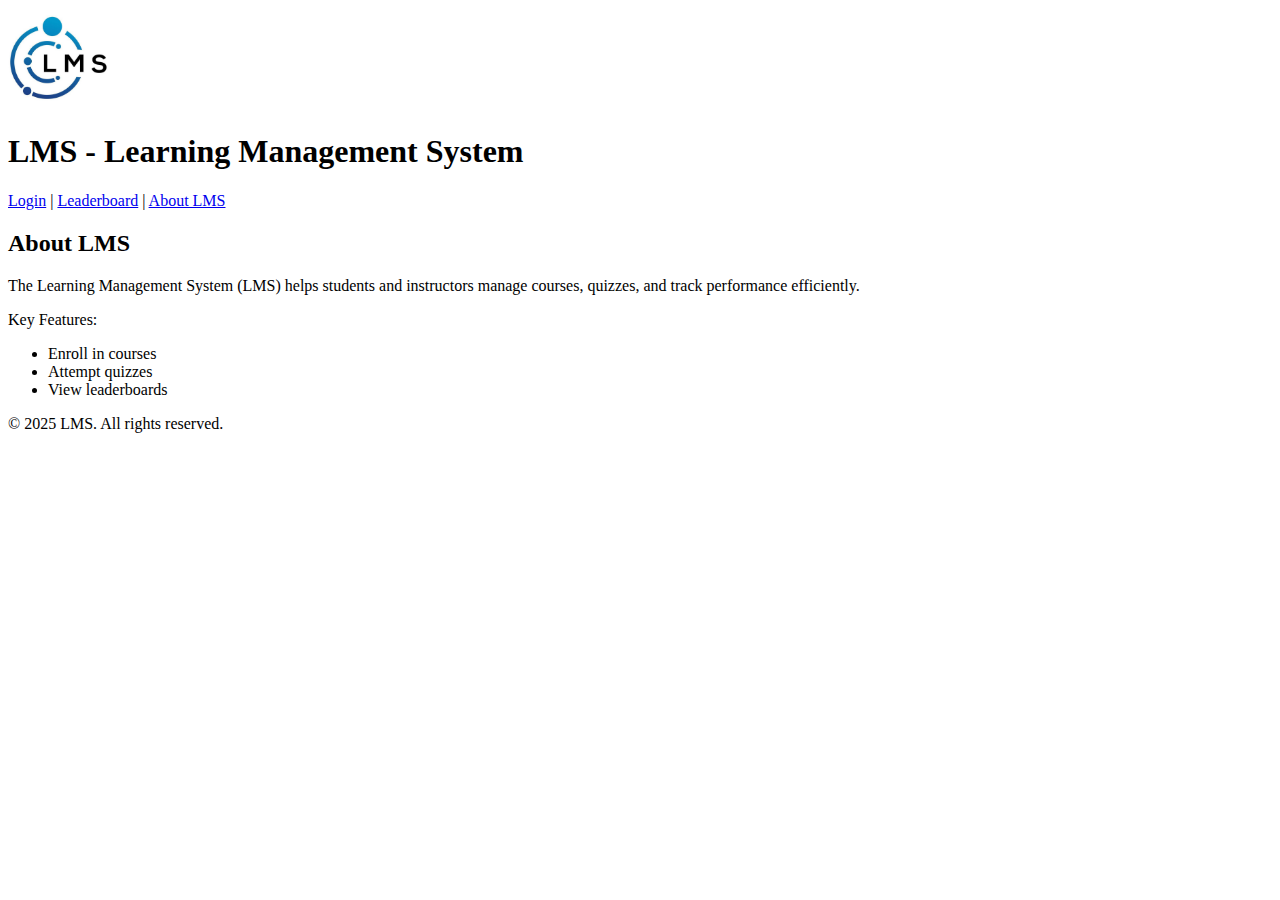
==== index.html @ 644a2bcc "Added assignment1 files" ====
<!DOCTYPE html>
<html lang="en">
<head>
    <meta charset="UTF-8">
    <meta name="viewport" content="width=device-width, initial-scale=1.0">
    <title>LMS Homepage</title>
</head>
<body>
    <header>
        <img src="logo.jpg" alt="LMS Logo" style="width: 100px; height: 100px;">
        <h1>LMS - Learning Management System</h1>
    </header>

    <div>
        <nav>
            <a href="login.html">Login</a> |
            <a href="leaderboard.html">Leaderboard</a> |
            <a href="#about">About LMS</a>
        </nav>
    </div>

    <main>
        <section id="about">
            <h2>About LMS</h2>
            <p>The Learning Management System (LMS) helps students and instructors manage courses, quizzes, and track performance efficiently.</p>
            <p>Key Features:</p>
            <ul>
                <li>Enroll in courses</li>
                <li>Attempt quizzes</li>
                <li>View leaderboards</li>
            </ul>
        </section>
    </main>

    <footer>
        <p>&copy; 2025 LMS. All rights reserved.</p>
    </footer>
</body>
</html>
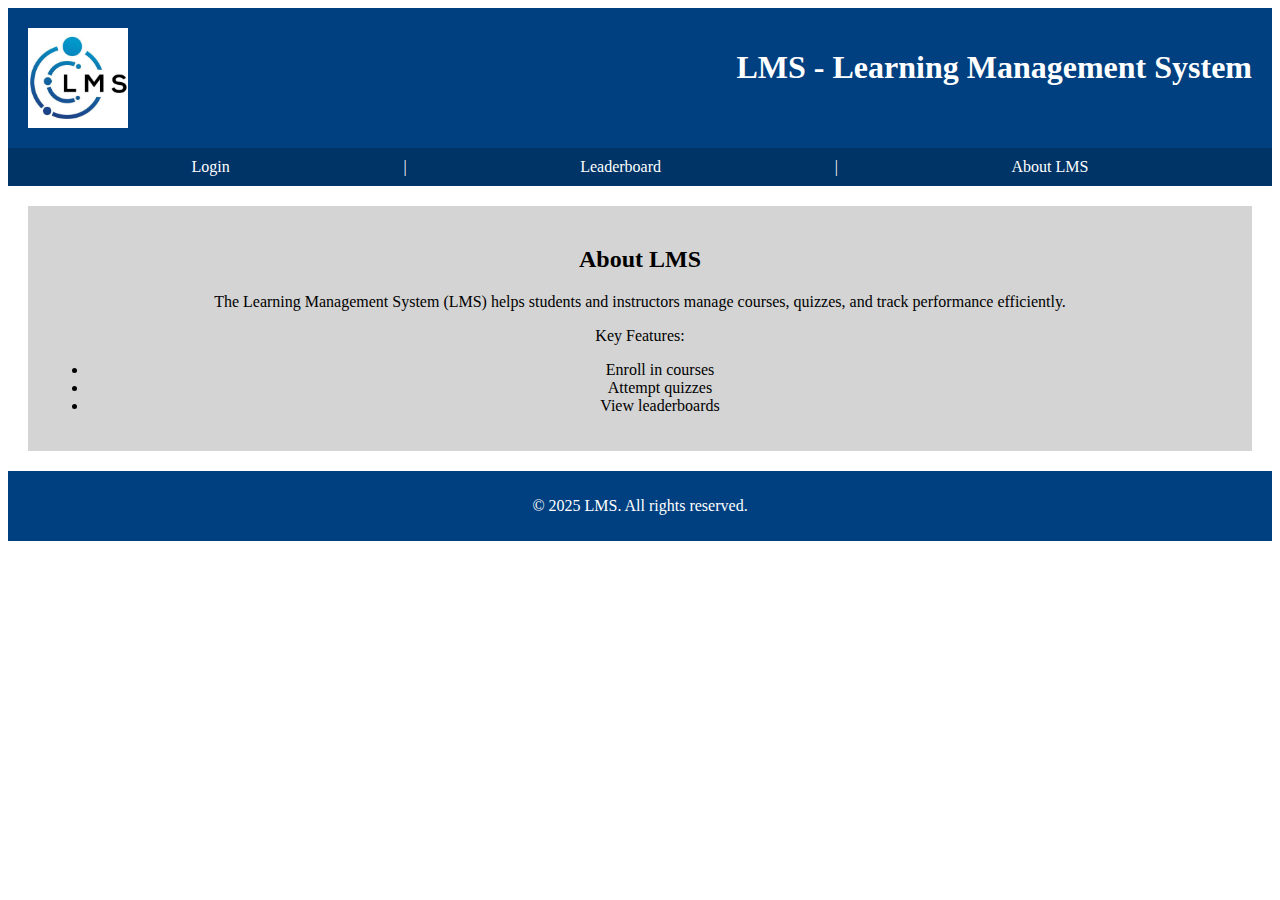
==== commit 6dfea599: "Homepage CSS done" ====
--- a/index.html
+++ b/index.html
@@ -1,9 +1,14 @@
+<!-- 
+ Kevin He - 30189263
+-->
+
 <!DOCTYPE html>
 <html lang="en">
 <head>
     <meta charset="UTF-8">
     <meta name="viewport" content="width=device-width, initial-scale=1.0">
     <title>LMS Homepage</title>
+    <link rel="stylesheet" href="styles.css">
 </head>
 <body>
     <header>
--- a/styles.css
+++ b/styles.css
@@ -0,0 +1,39 @@
+header {
+    background-color: #004080;
+    color: white;
+    padding: 20px;
+    margin: 0;
+    display: flex;
+    justify-content: space-between;
+}
+
+nav {
+    display: flex;
+    justify-content: space-evenly;
+    background-color: #003366;
+    color: white;
+    padding: 10px;
+}
+
+div a {
+    color: white;
+    text-decoration: none;
+}
+
+div a:hover {
+    text-decoration: underline;
+}
+
+main {
+    background-color: #d4d4d4;
+    text-align: center;
+    padding: 20px;
+    margin: 20px;
+}
+
+footer {
+    background-color: #004080;
+    color: white;
+    padding: 10px;
+    text-align: center;
+}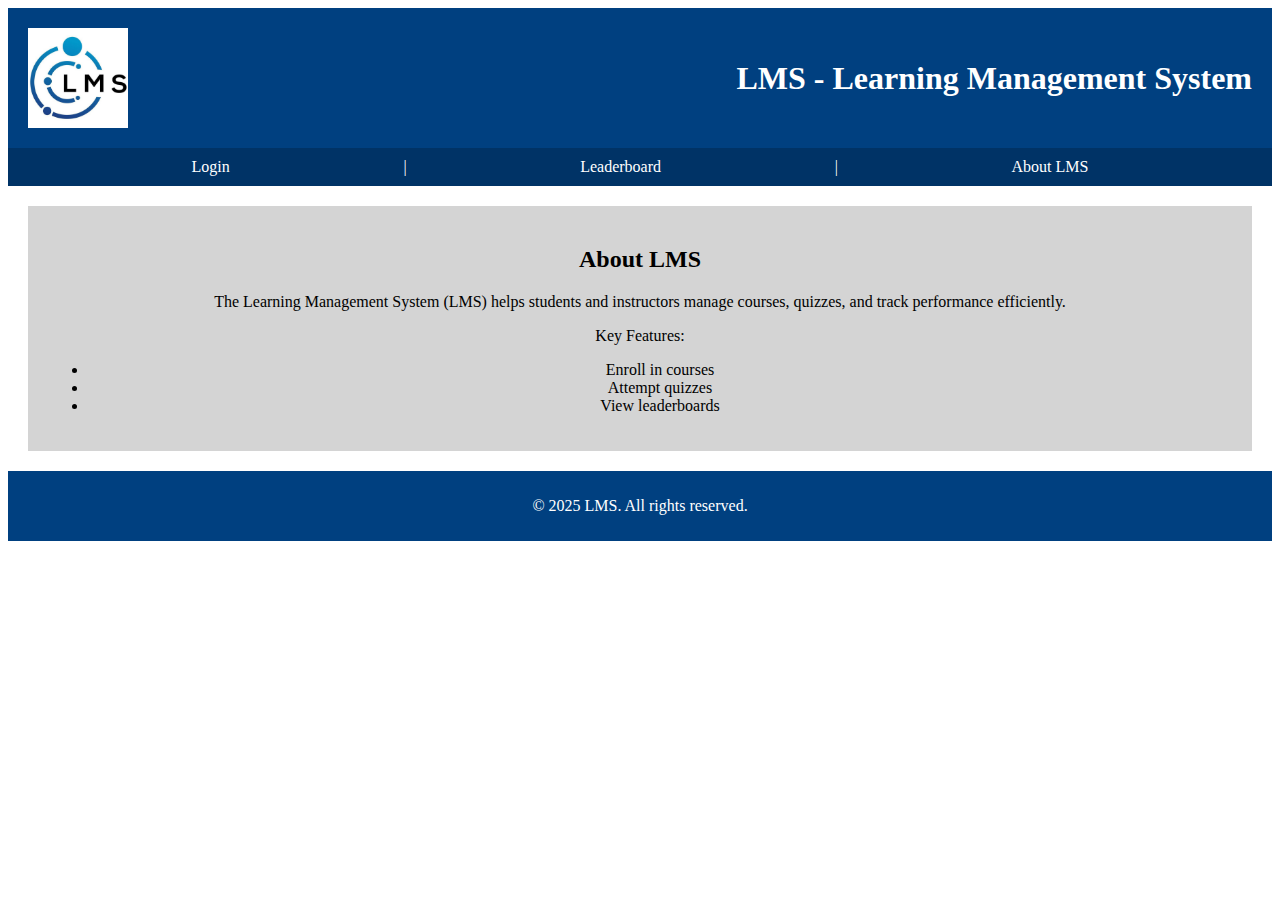
==== commit d1d08ccc: "part3" ====
--- a/index.html
+++ b/index.html
@@ -1,5 +1,6 @@
 <!-- 
  Kevin He - 30189263
+ Vincent Fong - 30170587
 -->
 
 <!DOCTYPE html>
--- a/styles.css
+++ b/styles.css
@@ -5,6 +5,7 @@
     margin: 0;
     display: flex;
     justify-content: space-between;
+    align-items: center;
 }
 
 nav {
@@ -36,4 +37,70 @@
     color: white;
     padding: 10px;
     text-align: center;
+}
+
+select {
+    background-color: lightyellow;
+    border-radius: 5px;
+    padding: 5px;
+}
+
+.courseTiles {
+    display: flex;
+    flex-wrap: wrap;
+    justify-content: space-between;
+    margin: 0px auto;
+    max-width: 1200px;
+}
+
+.courseTile {
+    background-color: #e6f2ff;
+    box-shadow: 0 4px 6px rgba(0, 0, 0, 0.1);
+    padding: 20px;
+    margin: 15px;
+    border-radius: 10px;
+    text-align: center;
+    flex: 1 1 25%;
+    box-sizing: border-box;
+    max-width: 100%;
+}
+
+.courseTile img {
+    max-width: 100%;
+    height: auto;
+}
+
+.acceptButton {
+    background-color: #4CAF50;
+    color: white;
+    border: none;
+    padding: 10px;
+    border-radius: 5px;
+    margin: 5px;
+    cursor: pointer;
+}
+
+.acceptButton:hover {
+    background-color: #265e28;
+}
+
+.declineButton {
+    background-color: #D32F2F;
+    color: white;
+    border: none;
+    padding: 10px;
+    border-radius: 5px;
+    margin: 5px;
+    cursor: pointer;
+}
+
+.declineButton:hover {
+    background-color: #821b1b;
+}
+
+.courseTile.placeholder {
+    background: none;
+    box-shadow: none;
+    border: none;
+    visibility: hidden;
 }